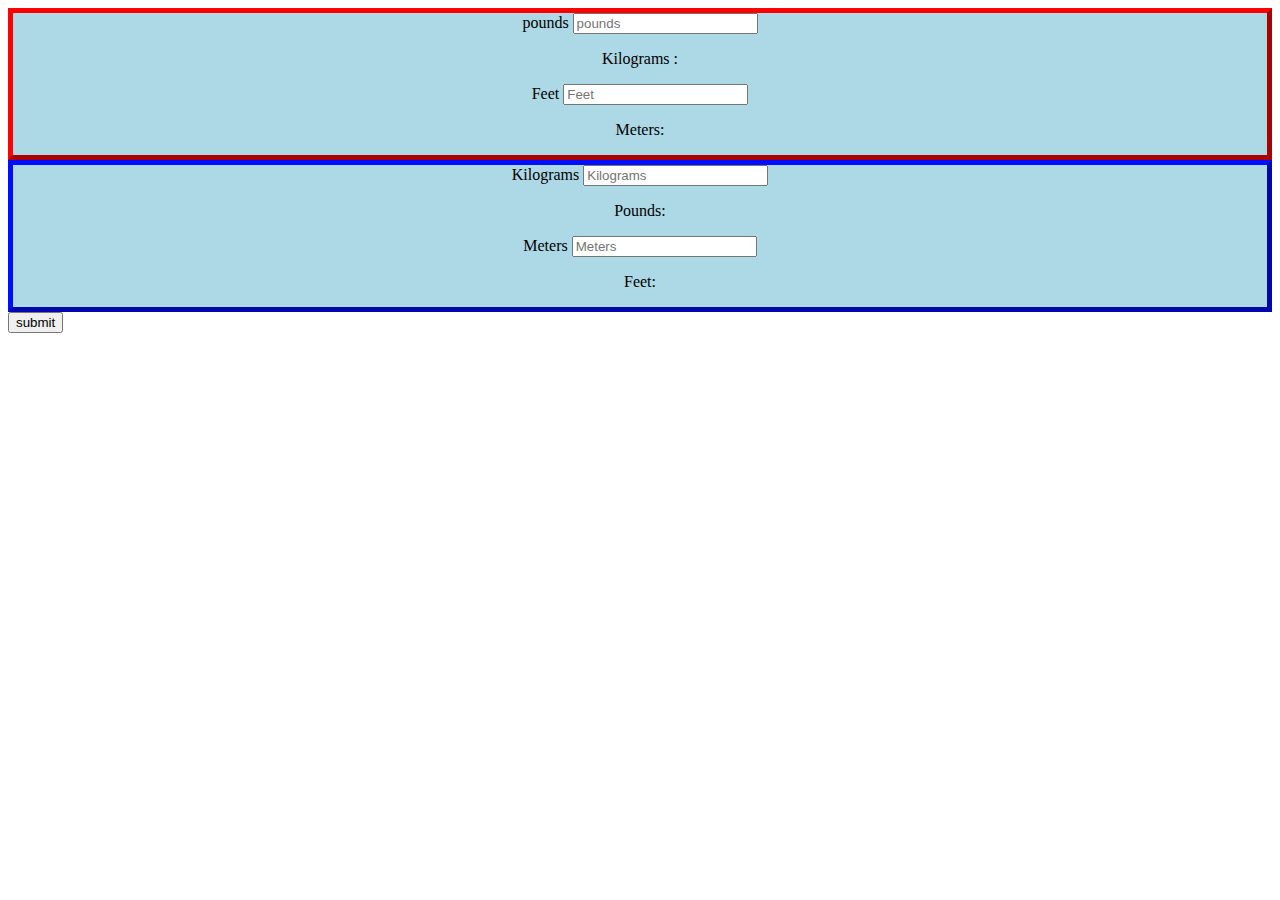
==== bmi.html @ f3bb6243 "first step" ====
<!DOCTYPE html>
<html lang="en">
<head>

    <meta charset="UTF-8">
    <meta http-equiv="X-UA-Compatible" content="IE=edge">
    <meta name="viewport" content="width=device-width, initial-scale=1.0">
    <title>Document</title>

    <link rel="stylesheet" href="bmi.css">

</head>
<body>
       
    <div class="myDiv">
        <label>pounds</label>
        <input   id="inputpounds " type="number" placeholder="pounds" oninput="convertPoundsToKilograms(value)" onchange="convertPoundsToKilograms(value)">
        <p>Kilograms :<span  id="outputKilograms"></span></p>
      
      
          <label>Feet</label>
          <input id="inputFeet" type="number" placeholder="Feet" oninput="LengthConverter(value)" onchange="LengthConverter(value)">
        <p>Meters: <span id="outputMeters"></span></p>
      </div >

      <div>

    <label>Kilograms</label>
  <input id="inputKilograms" type="number" placeholder="Kilograms" oninput="weightConverter(value)" onchange="weightConverter(value)">
  <p>Pounds: <span id="outputPounds"></span></p>

  <label>Meters</label>
  <input  id="inputMeters" type="number" placeholder="Meters" oninput="LengthConverter1(value)" onchange="LengthConverter(value)">
<p>Feet: <span id="outputFeet"></span></p>
</div>

<button> submit </button>



   

    

    <script src="bmi.js"></script>

</body>
</html>
---- bmi.css ----
div{

    border: 5px outset rgb(0, 13, 255);
    background-color: lightblue;
    text-align: center;

}

.myDiv {
    border: 5px outset red;
    background-color: lightblue;
    text-align: center;
  }
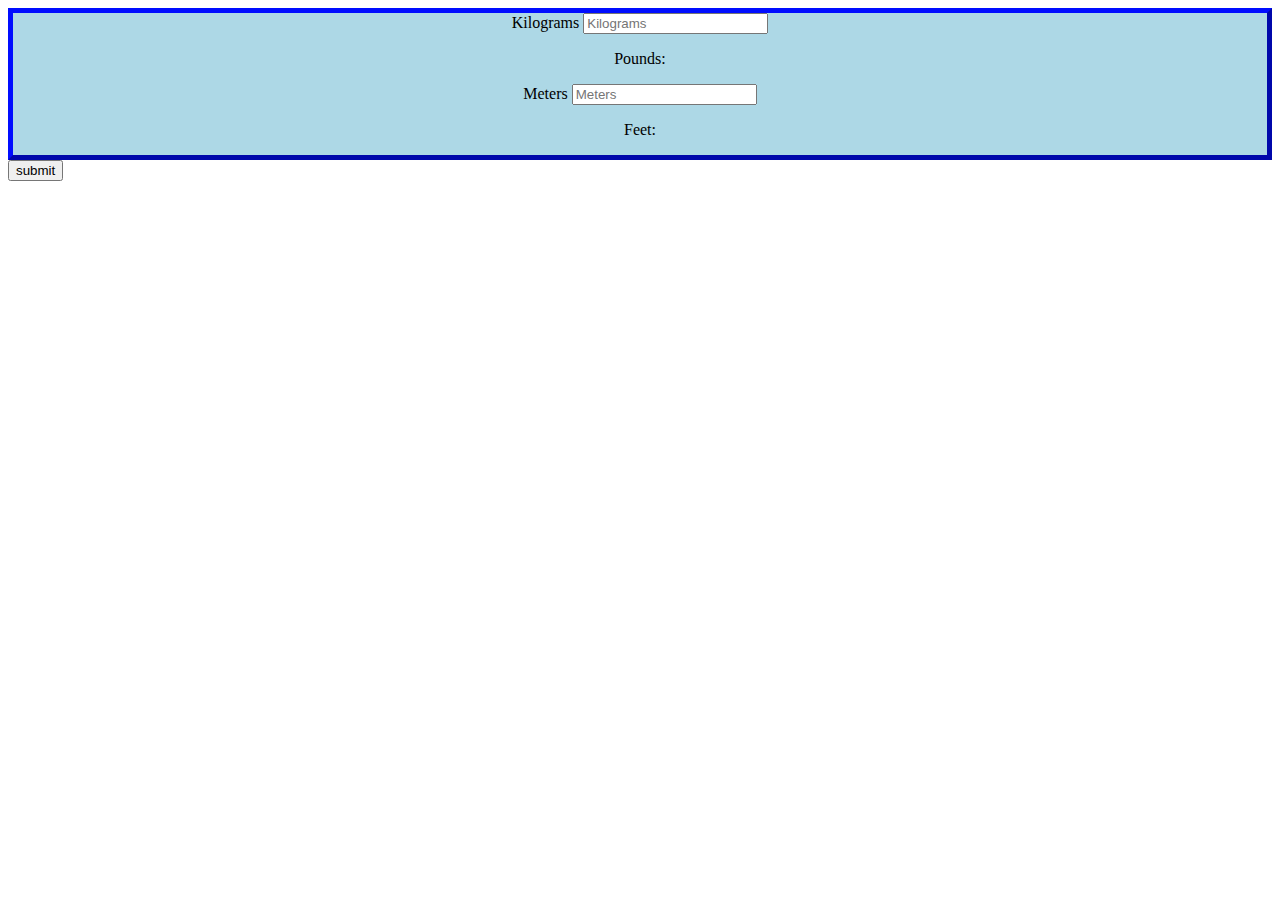
==== commit 21ca974e: "t" ====
--- a/bmi.html
+++ b/bmi.html
@@ -12,16 +12,7 @@
 </head>
 <body>
        
-    <div class="myDiv">
-        <label>pounds</label>
-        <input   id="inputpounds " type="number" placeholder="pounds" oninput="convertPoundsToKilograms(value)" onchange="convertPoundsToKilograms(value)">
-        <p>Kilograms :<span  id="outputKilograms"></span></p>
-      
-      
-          <label>Feet</label>
-          <input id="inputFeet" type="number" placeholder="Feet" oninput="LengthConverter(value)" onchange="LengthConverter(value)">
-        <p>Meters: <span id="outputMeters"></span></p>
-      </div >
+   
 
       <div>
 
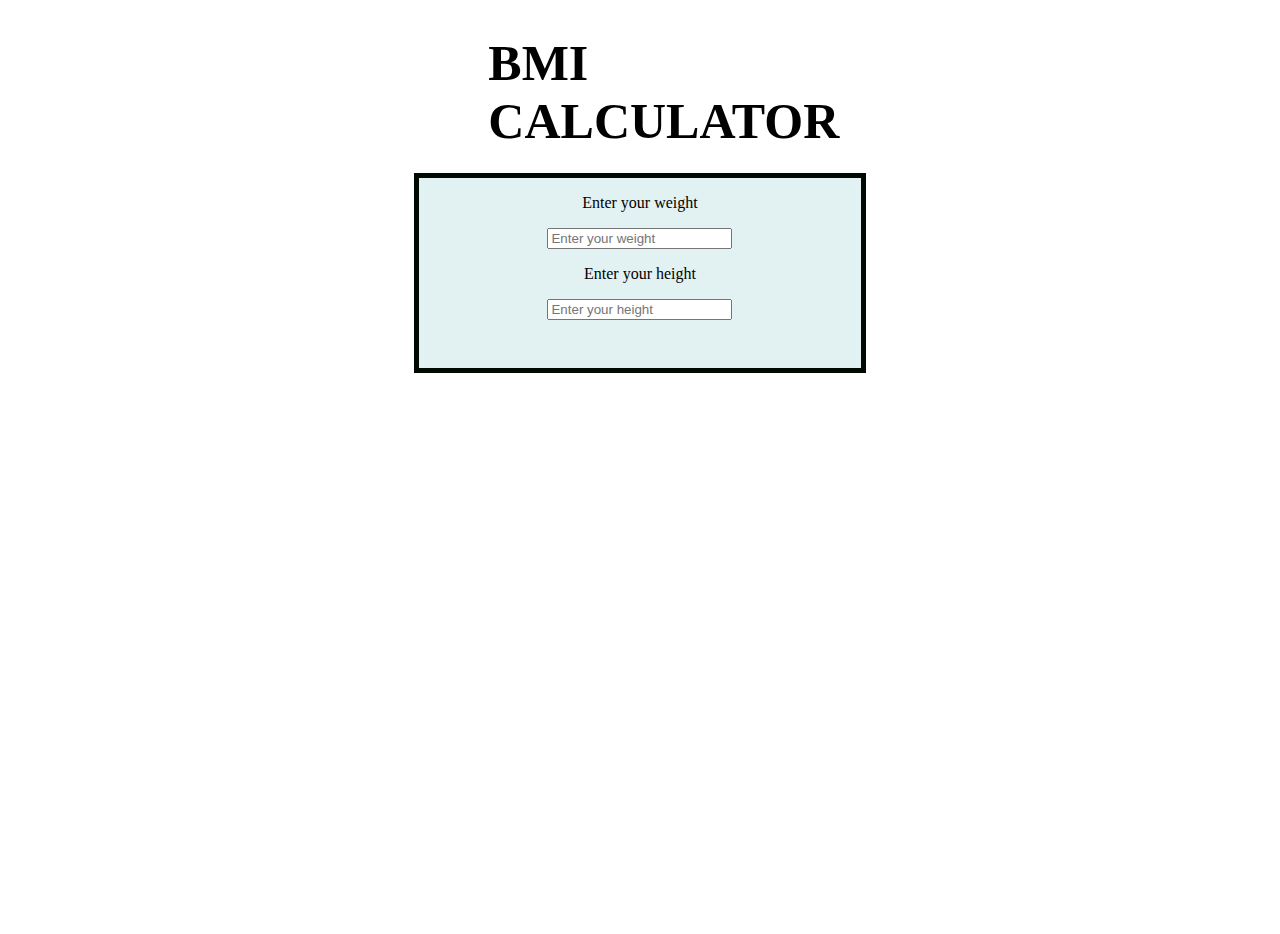
==== commit a5bc2f36: "test" ====
--- a/bmi.html
+++ b/bmi.html
@@ -5,35 +5,20 @@
     <meta charset="UTF-8">
     <meta http-equiv="X-UA-Compatible" content="IE=edge">
     <meta name="viewport" content="width=device-width, initial-scale=1.0">
-    <title>Document</title>
-
+    <title>BMI Calculator</title>
     <link rel="stylesheet" href="bmi.css">
 
 </head>
 <body>
-       
-   
-
-      <div>
-
-    <label>Kilograms</label>
-  <input id="inputKilograms" type="number" placeholder="Kilograms" oninput="weightConverter(value)" onchange="weightConverter(value)">
-  <p>Pounds: <span id="outputPounds"></span></p>
-
-  <label>Meters</label>
-  <input  id="inputMeters" type="number" placeholder="Meters" oninput="LengthConverter1(value)" onchange="LengthConverter(value)">
-<p>Feet: <span id="outputFeet"></span></p>
-</div>
-
-<button> submit </button>
-
-
-
-   
-
-    
-
+  <div> 
+    <h1 id="title" style="text-align: center;">BMI CALCULATOR</h1> 
+  </div>
+    <div id ="first" style="text-align: center;">
+      <p>Enter your weight</p>
+          <input id="inputKilograms" type="number" placeholder="Enter your weight" oninput="weightConverter(value)" onchange="weightConverter(value)">
+      <p>Enter your height</p>
+          <input  id="inputMeters" type="number" placeholder="Enter your height" oninput="LengthConverter1(value)" onchange="LengthConverter(value)">
+    </div>
     <script src="bmi.js"></script>
-
 </body>
 </html>--- a/bmi.css
+++ b/bmi.css
@@ -1,15 +1,34 @@
-div{
+#title{
+    text-align: center;
+    font-size:50px;
+    position:relative;
+    /* margin-top: 10px ; */
+    margin-left: 38%;
+    margin-right: 60%;
+    
+}
+#first{
 
-    border: 5px outset rgb(0, 13, 255);
-    background-color: lightblue;
-    text-align: center;
+        text-align: center;
+        background-color: rgba(140, 204, 208, 0.252);
+        width: 35%;
+        height: 20%;
+        padding-bottom: 10px;
+        border: 5px solid rgb(1, 10, 1);
+        display: block;
+        margin-left: auto;
+        margin-right: auto;
+        margin-top: -10px;
+        
+    } 
 
+
+
+body,html {
+    height: 100%;
+    background-image: url("https://news-tamura.com/wp-content/uploads/2021/10/health-insurance-8.jpg");
+    background-size: cover;
+    background-repeat: no-repeat;
+    background-attachment: fixed;
 }
-
-.myDiv {
-    border: 5px outset red;
-    background-color: lightblue;
-    text-align: center;
-  }
-  
  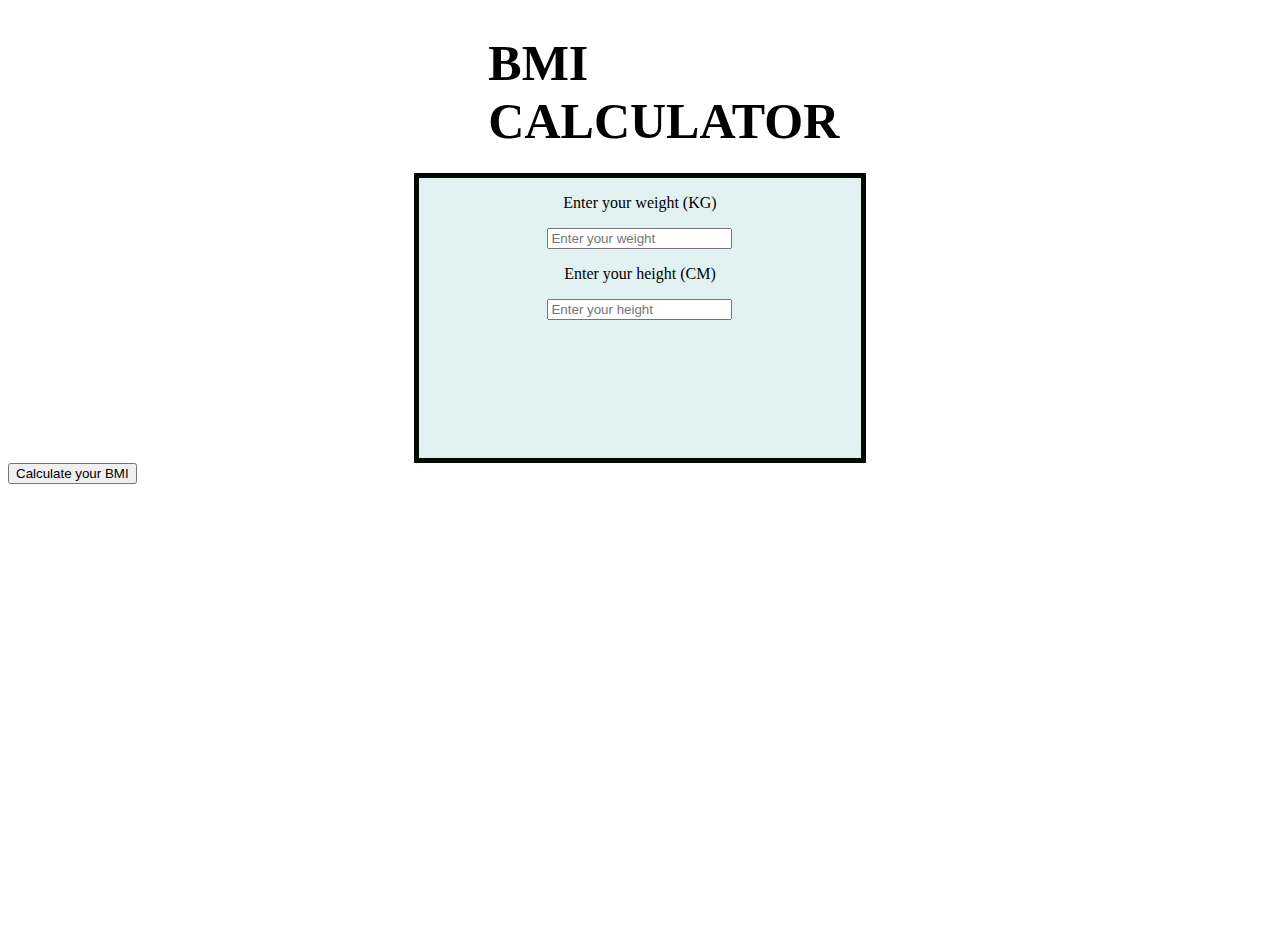
==== commit e9813dfd: "test" ====
--- a/bmi.html
+++ b/bmi.html
@@ -14,11 +14,13 @@
     <h1 id="title" style="text-align: center;">BMI CALCULATOR</h1> 
   </div>
     <div id ="first" style="text-align: center;">
-      <p>Enter your weight</p>
-          <input id="inputKilograms" type="number" placeholder="Enter your weight" oninput="weightConverter(value)" onchange="weightConverter(value)">
-      <p>Enter your height</p>
-          <input  id="inputMeters" type="number" placeholder="Enter your height" oninput="LengthConverter1(value)" onchange="LengthConverter(value)">
+      <p>Enter your weight (KG)</p>
+          <input id="weight" type="number" placeholder="Enter your weight">
+      <p>Enter your height (CM)</p>
+          <input  id="height" type="number" placeholder="Enter your height">
     </div>
+    <button onclick="calculateBMI()">Calculate your BMI</button>
+    <p id="result"></p>
     <script src="bmi.js"></script>
 </body>
 </html>--- a/bmi.css
+++ b/bmi.css
@@ -12,7 +12,7 @@
         text-align: center;
         background-color: rgba(140, 204, 208, 0.252);
         width: 35%;
-        height: 20%;
+        height: 30%;
         padding-bottom: 10px;
         border: 5px solid rgb(1, 10, 1);
         display: block;
